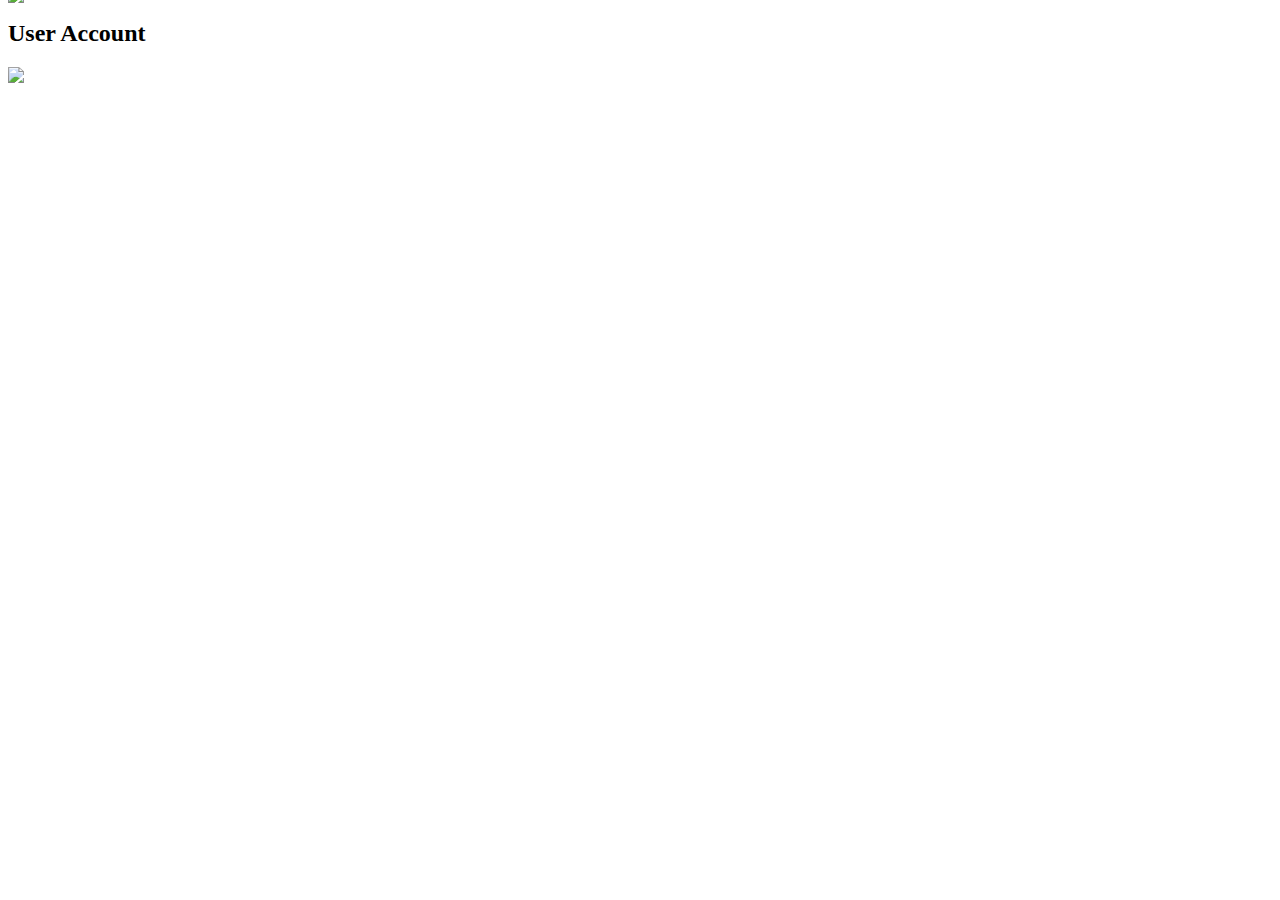
==== src/main/resources/templates/myAccount.html @ 425dbbb1 "Pug Sass init" ====
<!DOCTYPE html PUBLIC "-//W3C//DTD XHTML 1.0 Strict//EN" "http://www.w3.org/TR/xhtml1/DTD/xhtml1-strict.dtd">
<html lang="en" xmlns:th="http://www.w3.org/1000/xhtml">
  <head th:replace="common/header :: common-header"></head>
  <body>
    <div th:replace="common/header :: navbar"></div>
    <div class="container">
      <div style="margin-bottom: -100px;" class="raw">
        <div class="col-xs-8">
          <h2 class="section-headline"><span>User Account</span></h2>
        </div>
        <div class="col-xs-4"><img src="/image/logo.png" class="img-responsive"/></div>
      </div>
      <!--hr none-display-->
      <hr style="position: absolute; width: 100%; height: 6px; background-color: #333; z-index: -1; margin-top: -80px;"/><img src="/image/wood.png" class="img-responsive"/>
    </div>
    <div th:replace="common/header :: body-bottom-scripts"></div>
  </body>
</html>
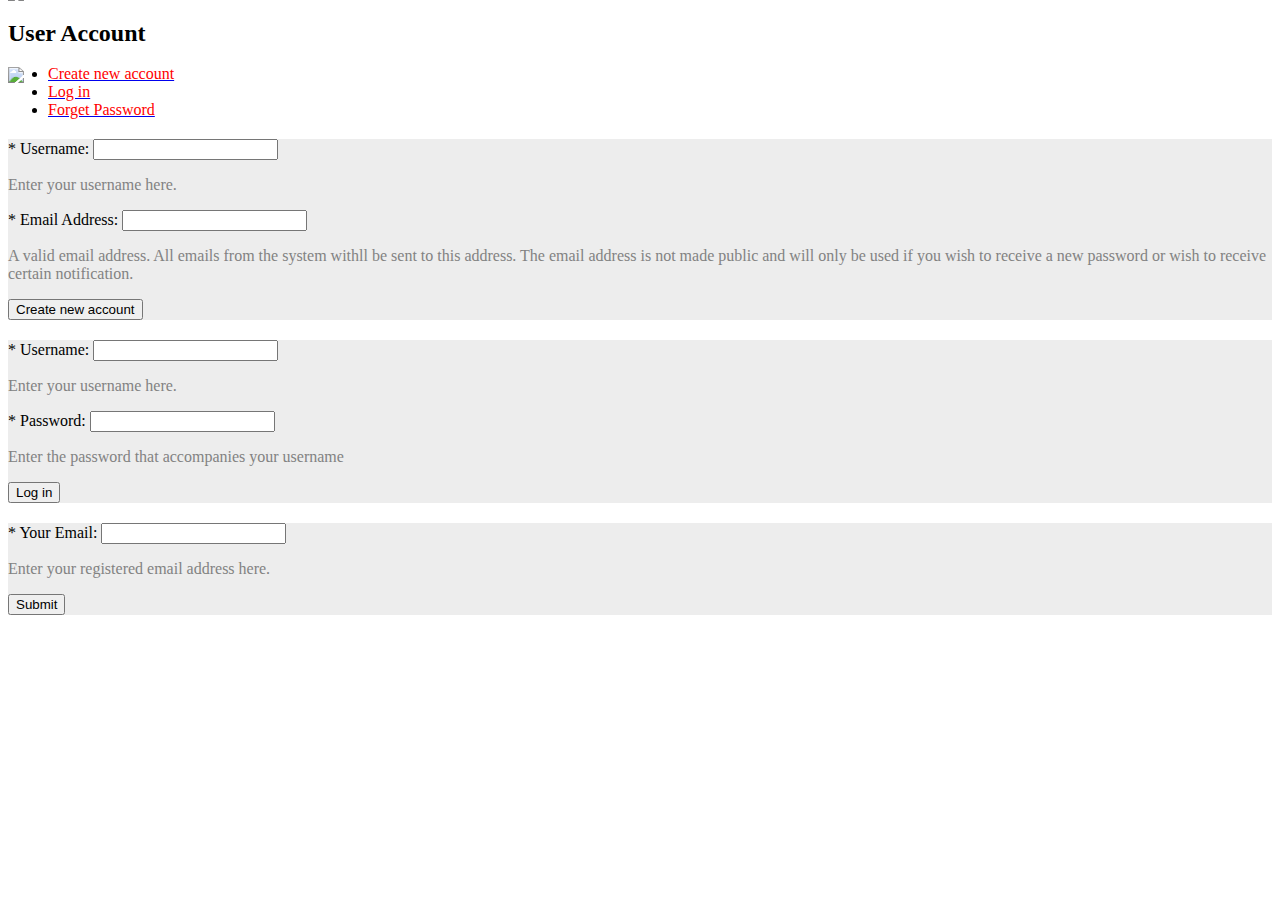
==== commit ef9979f9: "3-14 tomcat can't create JPA" ====
--- a/src/main/resources/templates/myAccount.html
+++ b/src/main/resources/templates/myAccount.html
@@ -4,15 +4,95 @@
   <body>
     <div th:replace="common/header :: navbar"></div>
     <div class="container">
-      <div style="margin-bottom: -100px;" class="raw">
+      <div style="margin-bottom: -100px;" class="row">
         <div class="col-xs-8">
           <h2 class="section-headline"><span>User Account</span></h2>
         </div>
         <div class="col-xs-4"><img src="/image/logo.png" class="img-responsive"/></div>
       </div>
-      <!--hr none-display-->
-      <hr style="position: absolute; width: 100%; height: 6px; background-color: #333; z-index: -1; margin-top: -80px;"/><img src="/image/wood.png" class="img-responsive"/>
+      <hr style="position: absolute; width: 100%; height: 6px; background-color: #333; z-index: -1; margin-top: -80px;"/><img src="/image/wood.png" style="margin-top: -75px;" class="img-responsive"/>
+      <div style="margin-top: 60px;" class="row">
+        <div class="col-xs-9 col-xs-offset-3">
+          <!-- Nav tabs-->
+          <ul class="nav nav-tabs">
+            <li><a href="#tab-1" data-toggle="tab"><span style="color: red;">Create new account</span></a></li>
+            <li><a href="#tab-2" data-toggle="tab"><span style="color: red;">Log in</span></a></li>
+            <li><a href="#tab-3" data-toggle="tab"><span style="color: red;">Forget Password</span></a></li>
+          </ul>
+          <!-- Tab panels-->
+          <div class="tab-content">
+            <!-- create new user pane-->
+            <div id="tab-1" class="tab-pane fade">
+              <div class="panel-group">
+                <div style="border: none;" class="panel panel-default">
+                  <div style="background-color: #ededed; margin-top: 20px;" class="panel-body">
+                    <form>
+                      <div class="form-group">
+                        <label for="newUsername">* Username:</label>
+                        <input id="newUsername" required="required" type="text" name="username" class="form-control"/>
+                        <p style="color: #828282">Enter your username here.</p>
+                      </div>
+                      <div class="form-group">
+                        <label for="email">* Email Address:</label>
+                        <input id="email" required="required" type="text" name="email" class="form-control"/>
+                        <p style="color: #828282">
+                          A valid email address. All
+                          emails from the system withll be sent to this address. The
+                          email address is not made public and will only be used if
+                          you wish to receive a new password or wish to receive
+                          certain notification.
+                        </p>
+                      </div>
+                      <button type="submit" class="btn btn-primary">Create new account</button>
+                    </form>
+                  </div>
+                </div>
+              </div>
+            </div>
+            <!-- log in-->
+            <div id="tab-2" class="tab-pane fade">
+              <div class="panel-group">
+                <div style="border: none;" class="panel panel-default">
+                  <div style="background-color: #ededed; margin-top: 20px;" class="panel-body">
+                    <form>
+                      <div class="form-group">
+                        <label for="newUsername">* Username:</label>
+                        <input id="newUsername" required="required" type="text" name="username" class="form-control"/>
+                        <p style="color: #828282">Enter your username here.</p>
+                      </div>
+                      <div class="form-group">
+                        <label for="password">* Password:</label>
+                        <input id="password" required="required" type="password" name="password" class="form-control"/>
+                        <p style="color: #828282">Enter the password that accompanies your username</p>
+                      </div>
+                      <button type="submit" class="btn btn-primary">Log in</button>
+                    </form>
+                  </div>
+                </div>
+              </div>
+            </div>
+            <!-- forget password-->
+            <div id="tab-3" class="tab-pane fade">
+              <div class="panel-group">
+                <div style="border: none;" class="panel panel-default">
+                  <div style="background-color: #ededed; margin-top: 20px;" class="panel-body">
+                    <form>
+                      <div class="form-group">
+                        <label for="recoverEmail">* Your Email:</label>
+                        <input id="recoverEmail" required="required" type="text" name="email" class="form-control"/>
+                        <p style="color: #828282">Enter your registered email address here.</p>
+                      </div>
+                      <button type="submit" class="btn btn-primary">Submit</button>
+                    </form>
+                  </div>
+                </div>
+              </div>
+            </div>
+          </div>
+        </div>
+      </div>
     </div>
+    <!-- end of container-->
     <div th:replace="common/header :: body-bottom-scripts"></div>
   </body>
 </html>